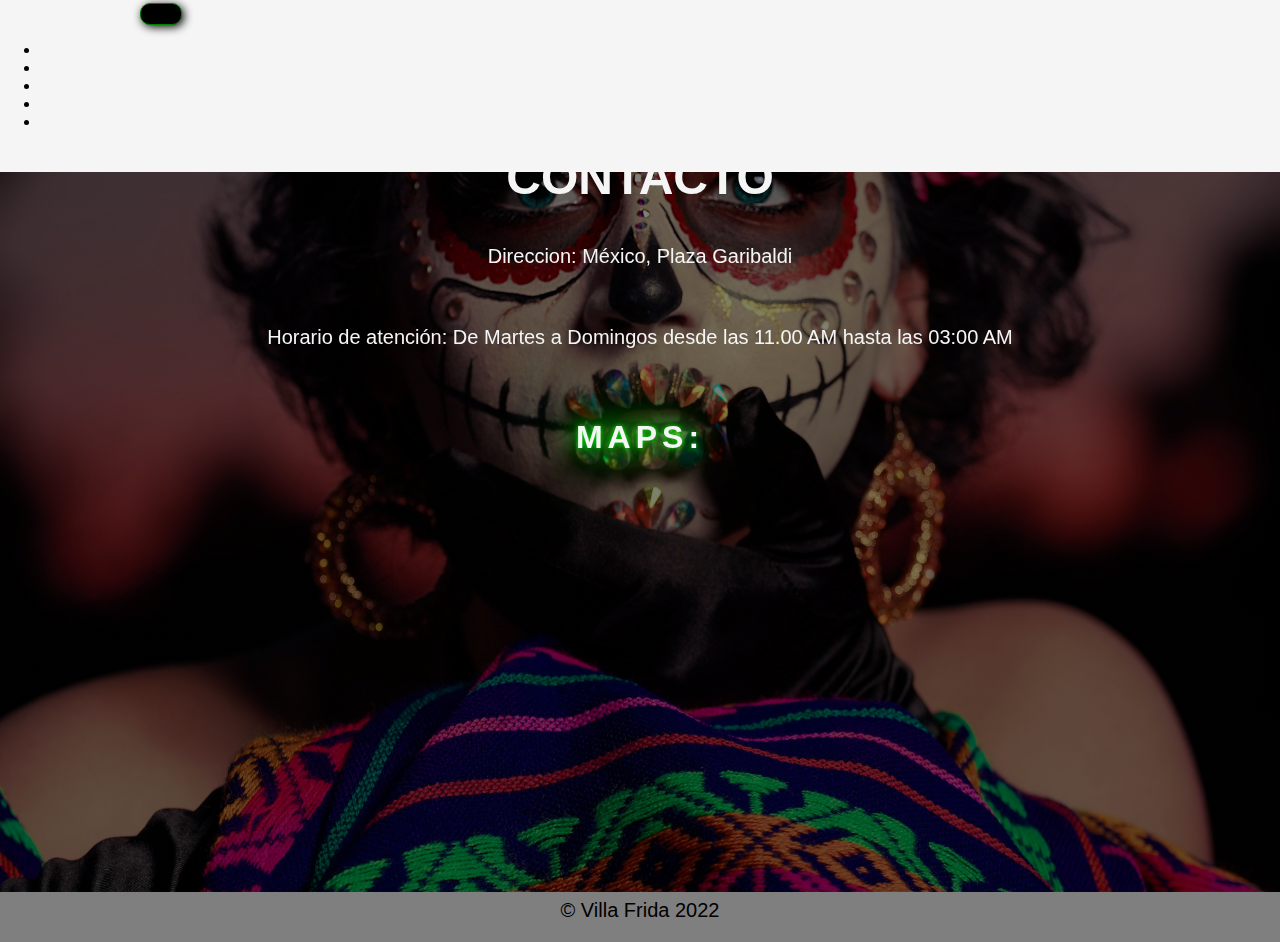
==== pages/contacto.html @ d54a47ec "cambios estilos y sassI" ====
<!DOCTYPE html>
<html lang="en">
<head>
    <meta charset="UTF-8">
    <meta http-equiv="X-UA-Compatible" content="IE=edge">
    <meta name="viewport" content="width=device-width, initial-scale=1.0">
    
    <link rel="icon" type="image/png" sizes="32x32" href="../favicon_io/favicon-32x32.png">
    <title>Villa Frida Mexican fusion Food</title>

     <!-- AOS -->
    <link href="https://unpkg.com/aos@2.3.1/dist/aos.css" rel="stylesheet">
    
    <!-- BTS -->
    <!-- CSS only -->
    <link href="https://cdn.jsdelivr.net/npm/bootstrap@5.2.2/dist/css/bootstrap.min.css" rel="stylesheet" integrity="sha384-Zenh87qX5JnK2Jl0vWa8Ck2rdkQ2Bzep5IDxbcnCeuOxjzrPF/et3URy9Bv1WTRi" crossorigin="anonymous">

    <!--Link CSS MAIN -->
    <link rel="stylesheet" href="../css/estilos.css">

</head>
<body>
    <header>
        <nav class="navbar navbar-expand-lg navbar-dark bg-dark">
            <div class="container-fluid">
              <a class="navbar-brand" href="../index.html">VILLA FRIDA</a>
              <button class="navbar-toggler" type="button" data-bs-toggle="collapse" data-bs-target="#navbarNav" aria-controls="navbarNav" aria-expanded="false" aria-label="Toggle navigation">
                <span class="navbar-toggler-icon"></span>
              </button>
              <div class="collapse navbar-collapse" id="navbarNav">
                <ul class="navbar-nav">
                  <li class="nav-item">
                    <a class="nav-link active" aria-current="page" href="../index.html">HOME</a>
                  </li>
                  <li class="nav-item">
                    <a class="nav-link" href="../pages/nosotros.html">NOSOTROS</a>
                  </li>
                  <li class="nav-item">
                    <a class="nav-link" href="../pages/nuestro_menu.html">NUESTRO MENÚ</a>
                  </li>
                  <li class="nav-item">
                    <a class="nav-link" href="../pages/ordenar.html">ORDENAR</a>
                  </li>
                  <li class="nav-item">
                    <a class="nav-link" href=../pages/contacto.html>CONTACTO</a>
                  </li>
                </ul>
              </div>
            </div>
          </nav>
    </header>
    
    <section id="contacto">
      <div class="container">
      <div class="image-container" data-aos="zoom-out-down">
      <h2>CONTACTO</h2>
      <p> Direccion: México, Plaza Garibaldi</p>
      <br>
      <p>Horario de atención: De Martes a Domingos desde las 11.00 AM hasta las 03:00 AM</p>
      <br>
      <h3>Maps:</h3>
      <iframe src="https://www.google.com/maps/embed?pb=!1m18!1m12!1m3!1d4474.211690550904!2d-99.14200332738919!3d19.44053262681007!2m3!1f0!2f0!3f0!3m2!1i1024!2i768!4f13.1!3m3!1m2!1s0x85d1f92eb8153ec7%3A0x1f1262f67106fcd7!2sPlaza%20Garibaldi%2C%20Centro%2C%2006010%20Ciudad%20de%20M%C3%A9xico%2C%20CDMX%2C%20M%C3%A9xico!5e0!3m2!1ses!2sar!4v1666203597885!5m2!1ses!2sar" width="400" height="250" style="border:0;" allowfullscreen="" loading="lazy" referrerpolicy="no-referrer-when-downgrade"></iframe>
      </div>
      </div>
      </section>

<!-- AOS JS -->
<script src="https://unpkg.com/aos@2.3.1/dist/aos.js"></script>

<!-- INICIALIZAMOS AOS -->
<script>
    AOS.init();
</script>

<!-- BTS -->
<!-- JavaScript Bundle with Popper -->
<script src="https://cdn.jsdelivr.net/npm/bootstrap@5.2.2/dist/js/bootstrap.bundle.min.js" integrity="sha384-OERcA2EqjJCMA+/3y+gxIOqMEjwtxJY7qPCqsdltbNJuaOe923+mo//f6V8Qbsw3" crossorigin="anonymous"></script>

<footer>
    <div class="container">
        <p>&copy; Villa Frida 2022</p>

    </div>
</footer>

</body>
</html>
---- css/estilos.css ----
* {
  box-sizing: border-box;
}

html {
  scroll-behavior: smooth;
}

h1 {
  font-size: 3.5em;
}

h2 {
  font-size: 2.7em;
}

h3 {
  font-size: 2em;
  color: #f5f5f5;
  text-shadow: 0 0 5px #03e903, 0 0 25px #03e903, 0 0 50px #03e903, 0 0 100px #03e903;
  letter-spacing: 5px;
  cursor: pointer;
  text-transform: uppercase;
  transition: 1s;
}

p {
  font-size: 1.25em;
}

body {
  font-family: Arial, Helvetica, sans-serif;
  margin: 0;
}

button {
  font-size: 1em;
  font-weight: bold;
  padding: 10px 20px;
  border-radius: 10px;
  border: 1px solid green;
  box-shadow: 2px 2px 10px rgb(0, 0, 0);
  color: green;
  background-color: black;
}
button:hover {
  background-color: rgb(67, 241, 67);
}

.container {
  max-width: 1400px;
  margin: auto;
}

header {
  background-color: rgb(245, 245, 245);
  position: fixed;
  width: 100%;
}
header .logo {
  display: flex;
  font-size: 3em;
  font-weight: 300;
  text-align: center;
  color: #f5f5f5;
  text-shadow: 0 0 5px #03e903, 0 0 25px #03e903, 0 0 50px #03e903, 0 0 100px #03e903;
  letter-spacing: 5px;
  cursor: pointer;
  text-transform: uppercase;
  transition: 1s;
}
header .container {
  display: flex;
  flex-direction: row;
  align-items: center;
}
header nav {
  display: flex;
  flex-direction: row;
  text-align: center;
  padding-bottom: 25px;
}
header a {
  padding: 5px 12px;
  text-decoration: none;
  font-weight: bold;
  color: whitesmoke;
}
header a:hover {
  color: green;
}

#Home {
  display: flex;
  align-items: center;
  justify-content: center;
  text-align: center;
  flex-direction: column;
  height: 90vh;
  color: whitesmoke;
  background-image: linear-gradient(0deg, rgba(0, 0, 0, 0.5), rgba(0, 0, 0, 0.5)), url(../media/christian-hogue-wvdc2osHNTA-unsplash.jpg);
  background-repeat: no-repeat;
  background-size: cover;
  background-position: center center;
}
#Home h1 {
  color: white;
}

#Nosotros {
  background-color: rgb(30, 30, 30);
  color: #f5f5f5;
  text-align: center;
  background-size: cover;
  background-position: center center;
  background-image: linear-gradient(0deg, rgba(0, 0, 0, 0.5), rgba(0, 0, 0, 0.5)), url(../media/general.jpg);
}
#Nosotros .container {
  text-align: center;
  padding: 200px 12px;
}

#Nosotros_dos {
  background-color: rgb(30, 30, 30);
  color: #f5f5f5;
  text-align: center;
  background-size: cover;
  background-position: center center;
  background-image: linear-gradient(0deg, rgba(0, 0, 0, 0.5), rgba(0, 0, 0, 0.5)), url(../media/fer-gomez-Z2RdKLpLbDs-unsplash.jpg);
}
#Nosotros_dos .container_dos {
  text-align: center;
  padding: 200px 12px;
}

#nuestro_menu {
  background-color: rgb(30, 30, 30);
  color: #f5f5f5;
  text-align: center;
}
#nuestro_menu .container {
  padding: 150px 12px;
}
#nuestro_menu h2 {
  margin-top: 0;
  font-size: 3em;
}
#nuestro_menu p {
  display: none;
}
#nuestro_menu .menu {
  background-position: center center;
  background-size: cover;
  padding: 50px 0px;
  margin: 30px;
  border-radius: 15px;
}

.menu:first-child {
  background-image: linear-gradient(0deg, rgba(0, 0, 0, 0.5), rgba(0, 0, 0, 0.5)), url(../media/almuerzo.jpg);
}
.menu:nth-child(2) {
  background-image: linear-gradient(0deg, rgba(0, 0, 0, 0.5), rgba(0, 0, 0, 0.5)), url(../media/cena.jpg);
}
.menu:nth-child(3) {
  background-image: linear-gradient(0deg, rgba(0, 0, 0, 0.5), rgba(0, 0, 0, 0.5)), url(../media/portada.jpg);
}

#ordenar {
  background-color: rgb(30, 30, 30);
  color: #f5f5f5;
  text-align: center;
  background-size: cover;
  background-position: center center;
  background-image: linear-gradient(0deg, rgba(0, 0, 0, 0.5), rgba(0, 0, 0, 0.5)), url(../media/ordering.jpg);
}
#ordenar h2 {
  margin-top: 0;
  font-size: 3em;
}
#ordenar .container {
  padding: 150px 12px;
}

#contacto {
  background-color: rgb(30, 30, 30);
  color: #f5f5f5;
  text-align: center;
  background-size: cover;
  background-position: center center;
  background-image: linear-gradient(0deg, rgba(0, 0, 0, 0.5), rgba(0, 0, 0, 0.5)), url(../media/fondocontact.jpg);
}
#contacto h2 {
  margin-top: 0;
  font-size: 3em;
}
#contacto .container {
  padding: 150px 12px;
}

footer {
  background-color: rgba(0, 0, 0, 0.5);
}
footer .container {
  height: 50px;
  display: flex;
  justify-content: center;
  align-items: flex-end;
}

.wrap {
  max-width: 1200px;
  margin: 0 auto;
  background-color: rgb(30, 30, 30);
}

.column-3 {
  display: grid;
  grid-template-columns: repeat(3, 1fr);
  column-gap: 1rem;
  row-gap: 1rem;
}

.menu-restaurante {
  color: #fff;
  text-align: center;
  background-repeat: no-repeat;
  border-radius: 6px;
  display: flex;
  flex-flow: column;
}

hr {
  background: black;
  height: 2.5px;
  width: 30px;
  border: none;
}

.precio-menu {
  font-weight: bold;
}
.precio-menu span {
  font-size: 2rem;
  color: #f5f5f5;
  text-shadow: 0 0 5px #03e903, 0 0 25px #03e903, 0 0 50px #03e903, 0 0 100px #03e903;
  letter-spacing: 5px;
  cursor: pointer;
  text-transform: uppercase;
  transition: 1s;
}

@media (max-width: 768px) {
  .columns {
    grid-template-columns: repeat(2, 1fr);
  }
}
@media (max-width: 480px) {
  .columns {
    grid-template-columns: repeat(1, 1fr);
  }
}

/*# sourceMappingURL=estilos.css.map */
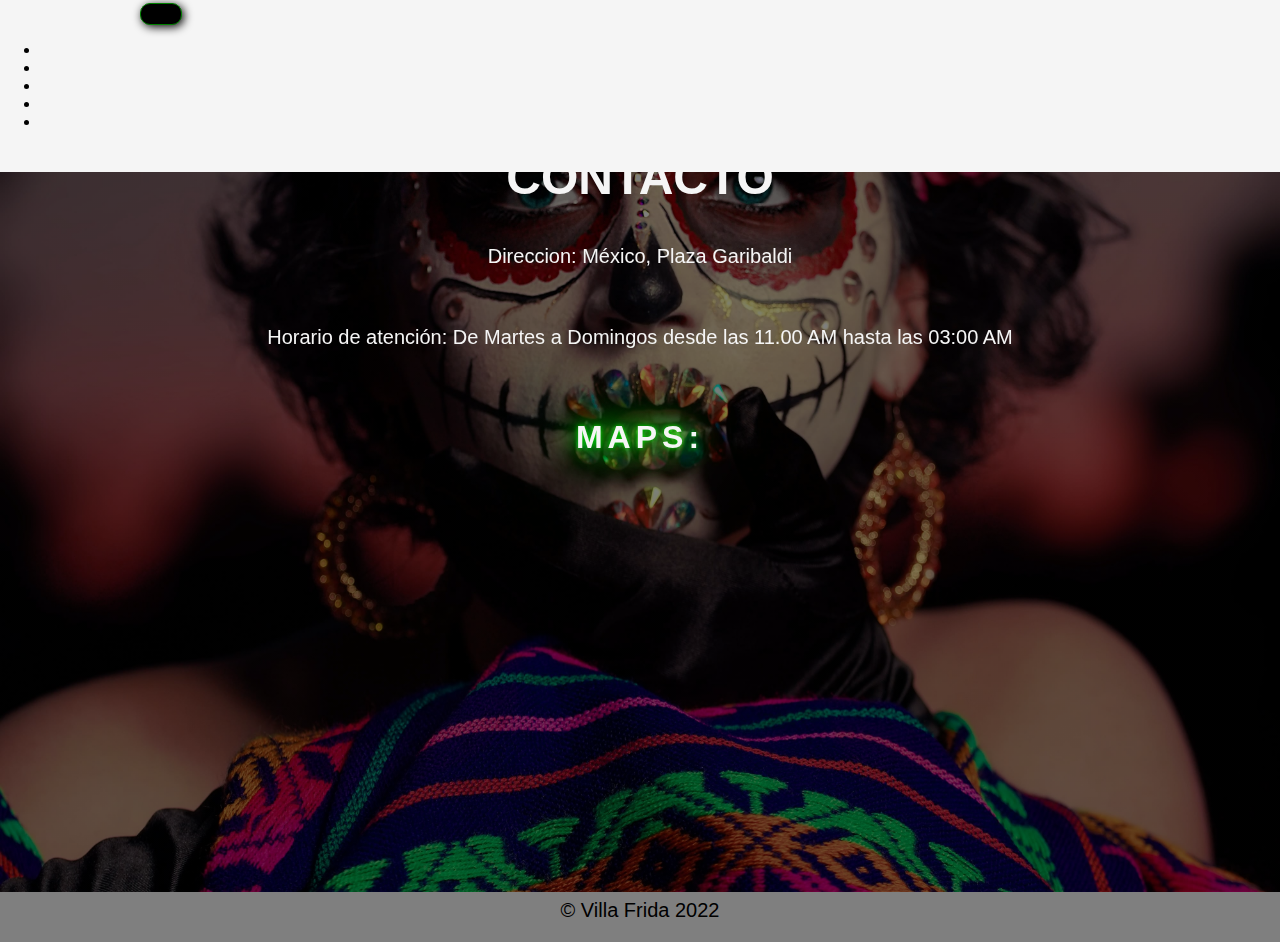
==== commit d0f1e1a3: "Cambios sobre las pages, SEO, Partials, NAV BAR, SASS II" ====
--- a/pages/contacto.html
+++ b/pages/contacto.html
@@ -4,7 +4,10 @@
     <meta charset="UTF-8">
     <meta http-equiv="X-UA-Compatible" content="IE=edge">
     <meta name="viewport" content="width=device-width, initial-scale=1.0">
-    
+    <meta name="keywords" content="CONTACTO, CONTACTOS, MAPS, INFO, RESERVAR DESDE LA WEB, DIRECCION, UBICACIÓN">
+    <meta name="title" content="Villa Frida Mexican fusion Food">
+    <meta name="description" content="CONTACTANOS A TRAVES DE NUESTRA WEB PARA SABER LA DIRECCIÓN DE NUESTRO RESTAURANTE">
+
     <link rel="icon" type="image/png" sizes="32x32" href="../favicon_io/favicon-32x32.png">
     <title>Villa Frida Mexican fusion Food</title>
 
--- a/css/estilos.css
+++ b/css/estilos.css
@@ -54,6 +54,7 @@
 
 header {
   background-color: rgb(245, 245, 245);
+  z-index: 1;
   position: fixed;
   width: 100%;
 }
